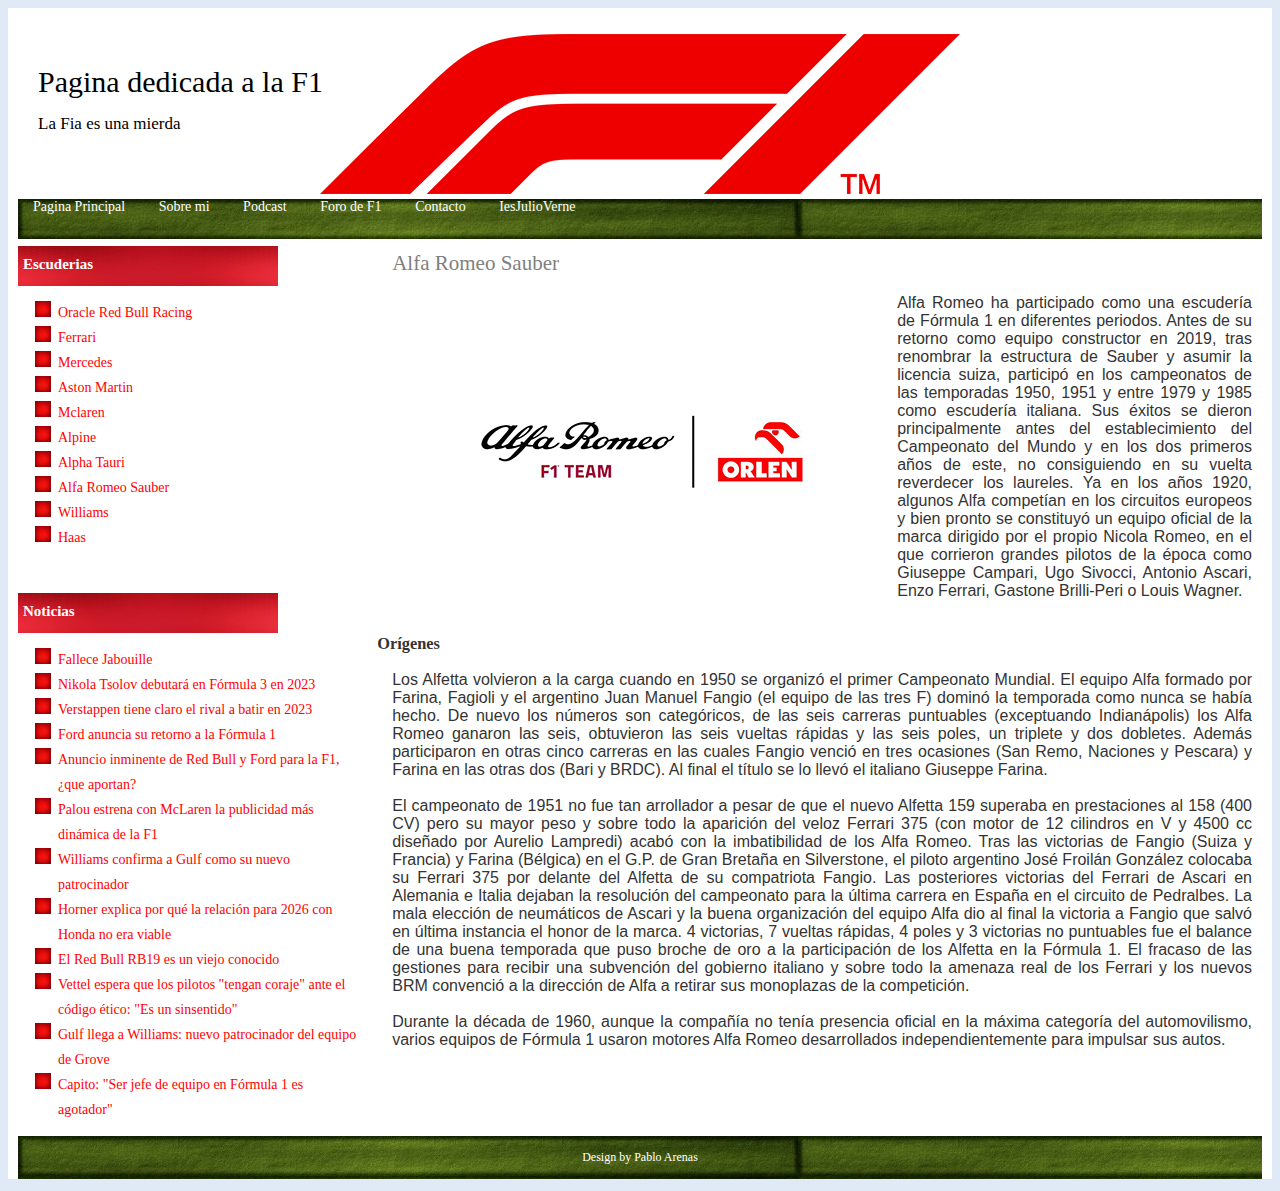
==== pages/alfaRomeo.html @ 7a984410 "Add files via upload" ====
<!DOCTYPE html>
<html lang="en">
<head>
    <meta charset="UTF-8">
    <meta http-equiv="X-UA-Compatible" content="IE=edge">
    <meta name="viewport" content="width=device-width, initial-scale=1.0">
    <title>Alfa Romeo Sauber</title>
	<link rel="stylesheet" href="./../index.css" type="text/css" media="all">
</head>
<body>
    <div class="blc">
		<header>
			<div class="header1">
				<h1 class="h1h">Pagina dedicada a la F1</h1>
				<h2 class="h2h">La Fia es una mierda</h2>
				<br>
				<br>
			</div>
			<div class="menub">
				<div class="menu"><a class="ah" href="./../index.html">Pagina Principal</a></div>
				<div class="menu"><a class="ah" href="./sobreMi.html">Sobre mi</a></div>
				<div class="menu"><a class="ah" href="https://open.spotify.com/show/5WI4iZC5Sw2BvfN5aqA9po">Podcast</a></div>
				<div class="menu"><a class="ah" href="https://clubf1.es/">Foro de F1</a></div>
				<div class="menu"><a class="ah" href="./contacto.html">Contacto</a></div>
				<div class="menu"><a class="ah" href="https://www.iesjulioverne.es/">IesJulioVerne</a></div>
			</div>
		</header>
		<aside>
			<div class="h2as">
				<h2 class="h3as">Escuderias</h2>
			</div>
			<ul>
				<li class="u1"><a class="as" href="./redBull.html">Oracle Red Bull Racing</a></li>
				<li class="u1"><a class="as" href="./ferrari.html">Ferrari</a></li>
				<li class="u1"><a class="as" href="./mercedes.html">Mercedes</a></li>
				<li class="u1"><a class="as" href="./astonMartin.html">Aston Martin</a></li>
				<li class="u1"><a class="as" href="./mclaren.html">Mclaren</a></li>
				<li class="u1"><a class="as" href="./alpine.html">Alpine</a></li>
				<li class="u1"><a class="as" href="./alphaTauri.html">Alpha Tauri</a></li>
				<li class="u1"><a class="as" href="./alfaRomeo.html">Alfa Romeo Sauber</a></li>
				<li class="u1"><a class="as" href="./williams.html">Williams</a></li>
				<li class="u1"><a class="as" href="./haas.html">Haas</a></li>
			</ul>
			<br>
			<div class="h2as">
				<h2 class="h3as">Noticias</h2>
			</div>
			<ul>
				<li class="u1"><a class="as" href="https://as.com/motor/tristeza-en-alpine-fallece-jabouille-n/">Fallece Jabouille</a></li>
				<li class="u1"><a class="as" href="https://soymotor.com/coches/noticias/nikola-tsolov-debutara-en-formula-3-en-2023-9102058">Nikola Tsolov debutará en Fórmula 3 en 2023</a></li>
				<li class="u1"><a class="as" href="https://www.sport.es/es/noticias/motor/formula1/verstappen-claro-rival-batir-2023-82524176">Verstappen tiene claro el rival a batir en 2023</a></li>
				<li class="u1"><a class="as" href="https://www.marca.com/motor/formula1/2023/02/03/63dcbe4c46163f50278b4595.html">Ford anuncia su retorno a la Fórmula 1</a></li>
				<li class="u1"><a class="as" href="https://es.motorsport.com/f1/news/anuncio-inminente-red-bull-ford-formula1/10426364/">Anuncio inminente de Red Bull y Ford para la F1, ¿que aportan?</a></li>
				<li class="u1"><a class="as" href="https://www.diariodesevilla.es/deportes/Palou-McLaren-publicidad-dinamica-F1_0_1731427240.html">Palou estrena con McLaren la publicidad más dinámica de la F1</a></li>
				<li class="u1"><a class="as" href="https://www.caranddriver.com/es/formula-1/a42775897/williams-confirma-gulf-nuevo-patrocinador-f1-2023/">Williams confirma a Gulf como su nuevo patrocinador</a></li>
				<li class="u1"><a class="as" href="https://www.caranddriver.com/es/formula-1/a42766737/horner-explica-relacion-2026-honda-no-viable/">Horner explica por qué la relación para 2026 con Honda no era viable</a></li>
				<li class="u1"><a class="as" href="https://as.com/motor/formula_1/el-red-bull-rb19-es-un-viejo-conocido-n/">El Red Bull RB19 es un viejo conocido</a></li>
				<li class="u1"><a class="as" href="https://soymotor.com/f1/noticias/vettel-espera-que-los-pilotos-tengan-coraje-ante-el-codigo-etico-es-un-sinsentido">Vettel espera que los pilotos "tengan coraje" ante el código ético: "Es un sinsentido"</a></li>
				<li class="u1"><a class="as" href="https://soymotor.com/f1/noticias/gulf-llega-williams-nuevo-patrocinador-del-equipo-de-grove">Gulf llega a Williams: nuevo patrocinador del equipo de Grove</a></li>
				<li class="u1"><a class="as" href="https://soymotor.com/f1/noticias/capito-ser-jefe-de-equipo-en-formula-1-es-agotador">Capito: "Ser jefe de equipo en Fórmula 1 es agotador"</a></li>
			</ul>
		</aside>
		<article>
			<h2 class="h1ar">Alfa Romeo Sauber</h2>
			<p><img class="imga" src="./../images/alfaRomeo.jpeg" alt="Alfa Romeo">
			<p class="p1ar">
				Alfa Romeo ha participado como una escudería de Fórmula 1 en diferentes periodos. Antes de su retorno como equipo constructor en 2019, tras renombrar la estructura 
				de Sauber​ y asumir la licencia suiza, participó en los campeonatos de las temporadas 1950, 1951 y entre 1979 y 1985 como escudería italiana. Sus éxitos se dieron 
				principalmente antes del establecimiento del Campeonato del Mundo y en los dos primeros años de este, no consiguiendo en su vuelta reverdecer los laureles. Ya en los 
				años 1920, algunos Alfa competían en los circuitos europeos y bien pronto se constituyó un equipo oficial de la marca dirigido por el propio Nicola Romeo, en el que 
				corrieron grandes pilotos de la época como Giuseppe Campari, Ugo Sivocci, Antonio Ascari, Enzo Ferrari, Gastone Brilli-Peri o Louis Wagner.<br><br>
			</p>

			<h3>Orígenes</h3>
			<p class="p1ar">
				Los Alfetta volvieron a la carga cuando en 1950 se organizó el primer Campeonato Mundial. El equipo Alfa formado por Farina, Fagioli y el argentino Juan Manuel Fangio
				 (el equipo de las tres F) dominó la temporada como nunca se había hecho. De nuevo los números son categóricos, de las seis carreras puntuables 
				 (exceptuando Indianápolis) los Alfa Romeo ganaron las seis, obtuvieron las seis vueltas rápidas y las seis poles, un triplete y dos dobletes. Además participaron en 
				 otras cinco carreras en las cuales Fangio venció en tres ocasiones (San Remo, Naciones y Pescara) y Farina en las otras dos (Bari y BRDC). Al final el título se lo 
				 llevó el italiano Giuseppe Farina.<br><br>

				El campeonato de 1951 no fue tan arrollador a pesar de que el nuevo Alfetta 159 superaba en prestaciones al 158 (400 CV) pero su mayor peso y sobre todo la aparición 
				del veloz Ferrari 375 (con motor de 12 cilindros en V y 4500 cc diseñado por Aurelio Lampredi) acabó con la imbatibilidad de los Alfa Romeo. Tras las victorias de 
				Fangio (Suiza y Francia) y Farina (Bélgica) en el G.P. de Gran Bretaña en Silverstone, el piloto argentino José Froilán González colocaba su Ferrari 375 por delante 
				del Alfetta de su compatriota Fangio. Las posteriores victorias del Ferrari de Ascari en Alemania e Italia dejaban la resolución del campeonato para la última carrera 
				en España en el circuito de Pedralbes. La mala elección de neumáticos de Ascari y la buena organización del equipo Alfa dio al final la victoria a Fangio que salvó en
				 última instancia el honor de la marca. 4 victorias, 7 vueltas rápidas, 4 poles y 3 victorias no puntuables fue el balance de una buena temporada que puso broche de
				  oro a la participación de los Alfetta en la Fórmula 1. El fracaso de las gestiones para recibir una subvención del gobierno italiano y sobre todo la amenaza real de
				   los Ferrari y los nuevos BRM convenció a la dirección de Alfa a retirar sus monoplazas de la competición.<br><br>

				Durante la década de 1960, aunque la compañía no tenía presencia oficial en la máxima categoría del automovilismo, varios equipos de Fórmula 1 usaron motores Alfa 
				Romeo desarrollados independientemente para impulsar sus autos.
			</p>
		
		</article>
		<footer>
			<p class="p1f">Design by <a class="af" href="https://www.iesjulioverne.es/">Pablo Arenas</a></p>
		</footer>
	</div>
</body>
</html>
---- index.css ----
body {
	font-family: Verdana;
	font-size: 14px;
	background-color: #e0eaf7;
	background-position: center;
	color: #333;
	/*width: 780px;
	margin-left: 20%;*/
	
}
header {
	height: 200px;
	padding-right: 10px;
	padding-left: 10px;
	padding-top: 1px;
	padding-bottom: 25px;
}
article {
	width: 70%;
	float: right;
	text-align: justify;
	padding-right: 10px;
}
aside {
	width: 27%;
	float: left;
	padding-left: 10px;

}
footer {
	clear: both;
	font-size: 12px;
	background-image: url("images/footer.jpg");
	/*background-color: rgb(167, 159, 159);*/
	margin: 10px;
}
.h1ar {
	padding-left: 15px;
	font-weight: normal;
	color: gray;
}
.h2as {
	color: #FFCB51;
	background-image: url("images/sidebarh4.jpg");
	background-repeat: no-repeat;
	height: 40px;
	font-size: 10px;
	color: #fff
}
.h3as {
	padding-left: 5px;
	padding-top: 10px;
}
.h2ar {
	font-size: 23px;
	color: #999
}
.h1h {
	padding-top: 40px;
	padding-left: 20px;
	font-size: 30px;
	font-weight: normal;
	line-height: 25px;
	color: black;
	
}
.h2h {
	font-size: 17px;
	color: black;
	padding-left: 20px;
	font-weight: normal;
}
.u1 {
	list-style: none;
	list-style-image: url("images/bullet3.jpg");
	line-height: 25px;
}
.as {
	color: red;
}
.imga {
	float: left;
	padding-right: 5px;
	padding-left: 15px;
}
.p1a {
	float: left;
}
.p1f {
	text-align: center;
	padding-top: 14px;
	padding-bottom: 14px;
	color: white;
}
a:link {
	text-decoration: none;
}
.p1ar {
	padding-right: 10px;
	padding-left: 15px;
	font-family: 'Lucida Sans', 'Lucida Sans Regular', 'Lucida Grande', 'Lucida Sans Unicode', Geneva, Verdana, sans-serif;
	font-size: medium;
}
.blc {
	background-color: white;
	
}
.af {
	color: white;
}
.header1 {
	background-image: url("images/f1logo2.png");
	background-repeat: no-repeat;
	background-position: center center;
	height: 170px;
}
.menub {
	background-image: url("images/footer.jpg");
	/*background-repeat: no-repeat;*/
	height: 40px;
}
.menu {
	display: inline;
	color: white;
	padding: 15px;
	text-align: center;
}
.ah{
	color: white;
}
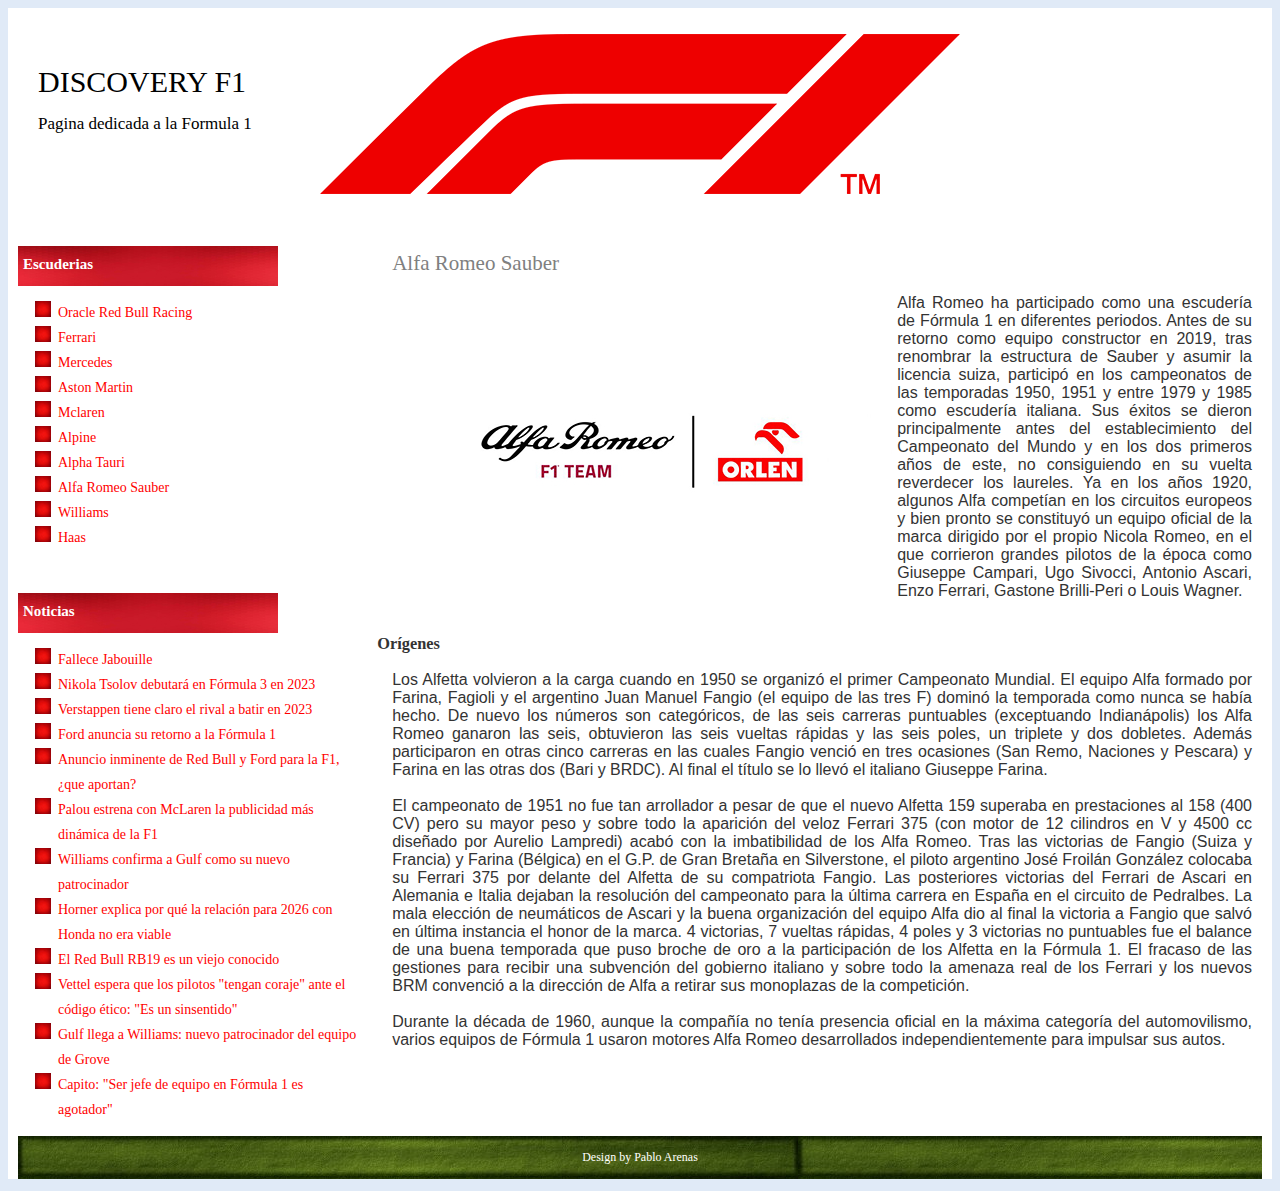
==== commit be272714: "Add files via upload" ====
--- a/pages/alfaRomeo.html
+++ b/pages/alfaRomeo.html
@@ -11,17 +11,15 @@
     <div class="blc">
 		<header>
 			<div class="header1">
-				<h1 class="h1h">Pagina dedicada a la F1</h1>
-				<h2 class="h2h">La Fia es una mierda</h2>
+				<h1 class="h1h">DISCOVERY F1</h1>
+				<h2 class="h2h">Pagina dedicada a la Formula 1</h2>
 				<br>
 				<br>
 			</div>
 			<div class="menub">
 				<div class="menu"><a class="ah" href="./../index.html">Pagina Principal</a></div>
-				<div class="menu"><a class="ah" href="./sobreMi.html">Sobre mi</a></div>
 				<div class="menu"><a class="ah" href="https://open.spotify.com/show/5WI4iZC5Sw2BvfN5aqA9po">Podcast</a></div>
 				<div class="menu"><a class="ah" href="https://clubf1.es/">Foro de F1</a></div>
-				<div class="menu"><a class="ah" href="./contacto.html">Contacto</a></div>
 				<div class="menu"><a class="ah" href="https://www.iesjulioverne.es/">IesJulioVerne</a></div>
 			</div>
 		</header>
--- a/index.css
+++ b/index.css
@@ -62,13 +62,14 @@
 	font-weight: normal;
 	line-height: 25px;
 	color: black;
-	
+
 }
 .h2h {
 	font-size: 17px;
 	color: black;
 	padding-left: 20px;
 	font-weight: normal;
+	
 }
 .u1 {
 	list-style: none;
@@ -115,8 +116,9 @@
 	height: 170px;
 }
 .menub {
-	background-image: url("images/footer.jpg");
+	/*background-image: url("images/footer.jpg");
 	/*background-repeat: no-repeat;*/
+	background-image: url("images/fondoRojo.jpg");
 	height: 40px;
 }
 .menu {
@@ -127,4 +129,7 @@
 }
 .ah{
 	color: white;
+}
+#video {
+	width: 600px;
 }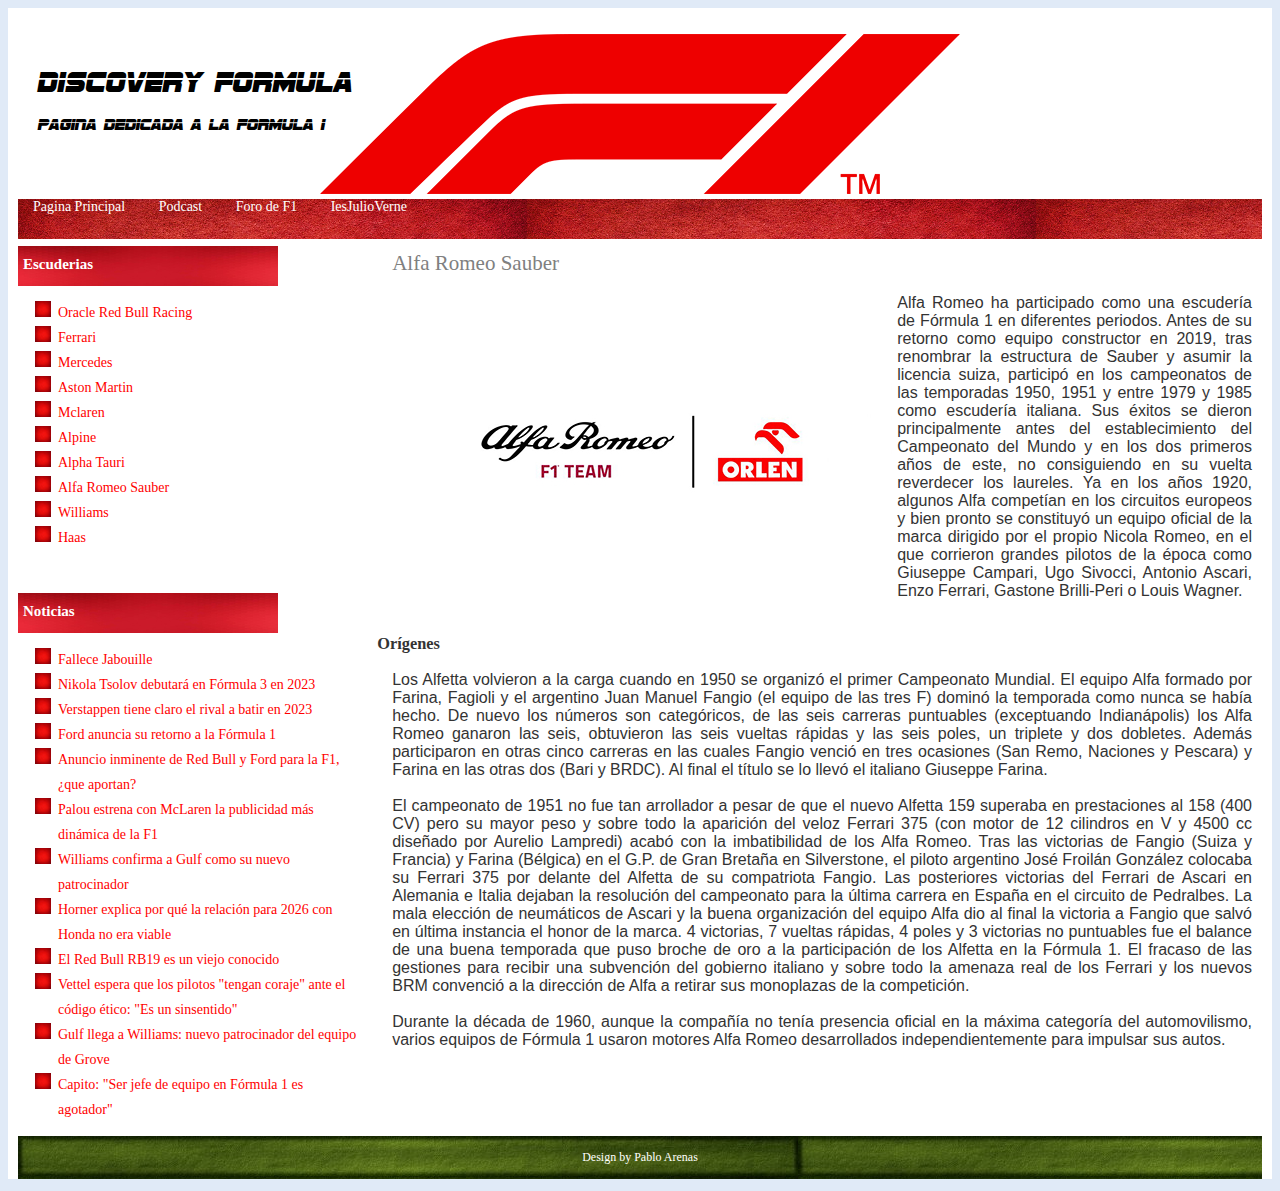
==== commit 5e4b2ef0: "Update alfaRomeo.html" ====
--- a/pages/alfaRomeo.html
+++ b/pages/alfaRomeo.html
@@ -11,7 +11,7 @@
     <div class="blc">
 		<header>
 			<div class="header1">
-				<h1 class="h1h">DISCOVERY F1</h1>
+				<h1 class="h1h">DISCOVERY FORMULA</h1>
 				<h2 class="h2h">Pagina dedicada a la Formula 1</h2>
 				<br>
 				<br>
@@ -96,4 +96,4 @@
 		</footer>
 	</div>
 </body>
-</html>+</html>
--- a/index.css
+++ b/index.css
@@ -62,14 +62,14 @@
 	font-weight: normal;
 	line-height: 25px;
 	color: black;
-
+	font-family: 'Open Sans';
 }
 .h2h {
 	font-size: 17px;
 	color: black;
 	padding-left: 20px;
 	font-weight: normal;
-	
+	font-family: 'Open Sans';
 }
 .u1 {
 	list-style: none;
@@ -130,6 +130,13 @@
 .ah{
 	color: white;
 }
+.ah:hover {
+	color: black;
+}
 #video {
 	width: 600px;
+}
+@font-face {
+	font-family: 'Open Sans';
+	src: url('tipografia/Formula1.ttf') format('truetype');
 }